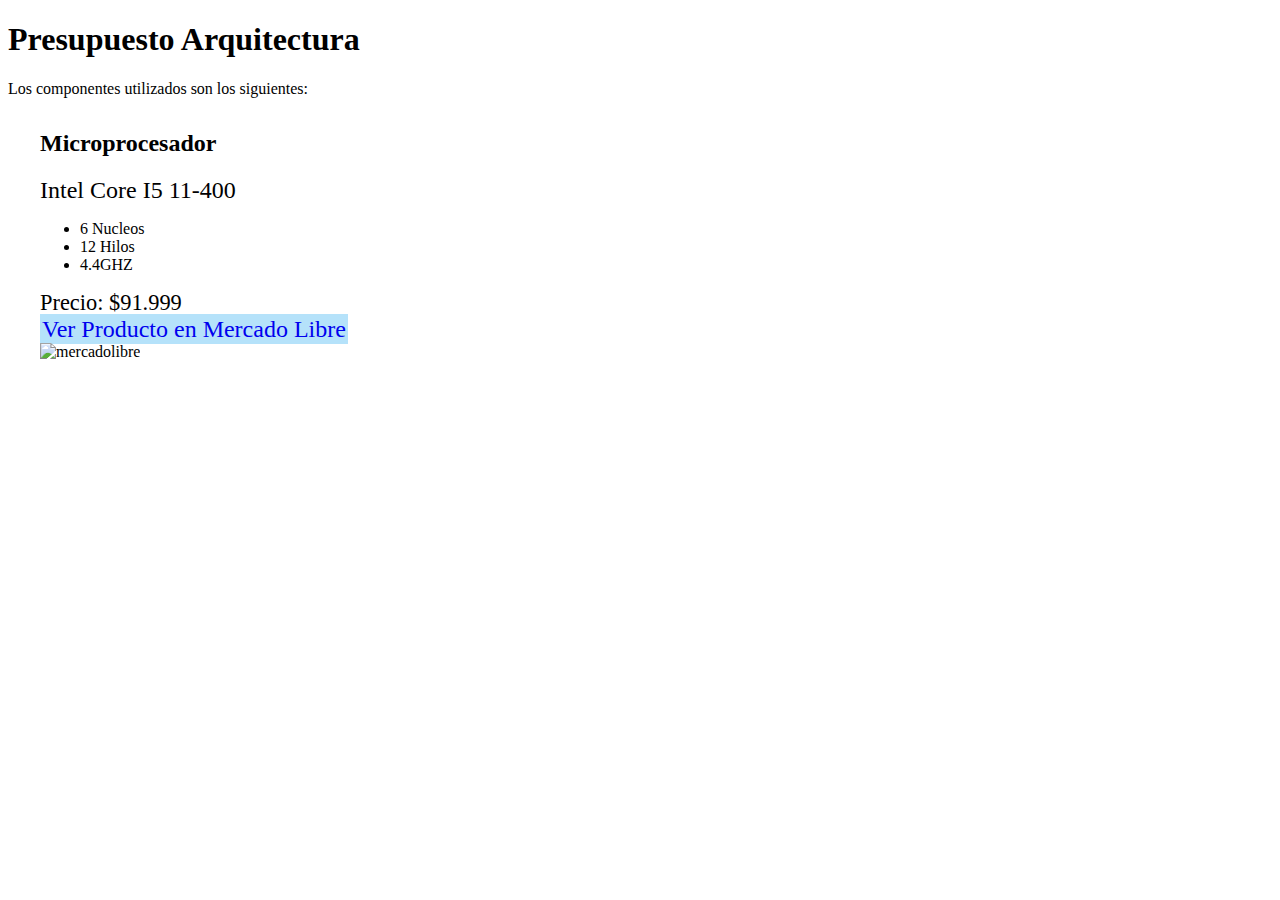
==== bootstrap.html @ e8a1363f "first commit" ====
<!DOCTYPE html>
<html lang="en">

<head>
    <meta charset="UTF-8">
    <meta http-equiv="X-UA-Compatible" content="IE=edge">
    <meta name="viewport" content="width=device-width, initial-scale=1.0">
    <title>Document</title>
    <link href="https://cdn.jsdelivr.net/npm/bootstrap@5.3.0-alpha3/dist/css/bootstrap.min.css" rel="stylesheet"
        integrity="sha384-KK94CHFLLe+nY2dmCWGMq91rCGa5gtU4mk92HdvYe+M/SXH301p5ILy+dN9+nJOZ" crossorigin="anonymous">
    <link rel="stylesheet" href="style2.css">
</head>

<body>
    <header>
        <h1>Presupuesto Arquitectura</h1>
    </header>
    <main class="container-fluid">
        <p>Los componentes utilizados son los siguientes:</p>
        <section class="row">
            <h2 class="product">Microprocesador</h2>
            <div class="col">
                <span class="product-name">Intel Core I5 11-400</span>
                <ul>
                    <li>6 Nucleos</li>
                    <li>12 Hilos</li>
                    <li>4.4GHZ</li>
                </ul>
                <span class="price">Precio: $91.999</span><br>
                <a href="https://www.mercadolibre.com.ar/procesador-gamer-intel-core-i5-11400-bx8070811400-de-6-nucleos-y-44ghz-de-frecuencia-con-grafica-integrada/p/MLA17968335?pdp_filters=category:MLA1693#searchVariation=MLA17968335&position=7&search_layout=grid&type=product&tracking_id=dd7a8239-ee51-47ea-beab-1397d294beb7"
                    class="buy">Ver Producto en Mercado Libre</a>
            </div>
            <div class="col">
                <img src="https://http2.mlstatic.com/D_NQ_NP_766062-MLA47177160024_082021-O.webp" alt="mercadolibre">
            </div>
        </section>
    </main>
    <footer></footer>
</body>

</html>
---- style2.css ----
a{
    text-decoration: none;
}
img{
    width: 30%;
    height: auto;
}
.product-name{
    font-size: 1.5rem;
}
.row{
    margin: 2rem;
}
.price{
    font-size: 1.4rem;
}
.buy {
    font-size: 1.5rem;
    text-align: center;
    max-height: 30px;
    border: solid transparent 2px;
    background-color: #b5e2fa;
}

.buy:hover{
    animation: white-mode 10s alternate linear;
}
@keyframes white-mode {
    0%{background: #386641; color: black};
    25%{background: #a7c957; color: black};
    50%{background: #bc4749;color: black};
    75%{background: #f2e8cf; color: black};
    100%{background: #6a994e; color: black;}
}
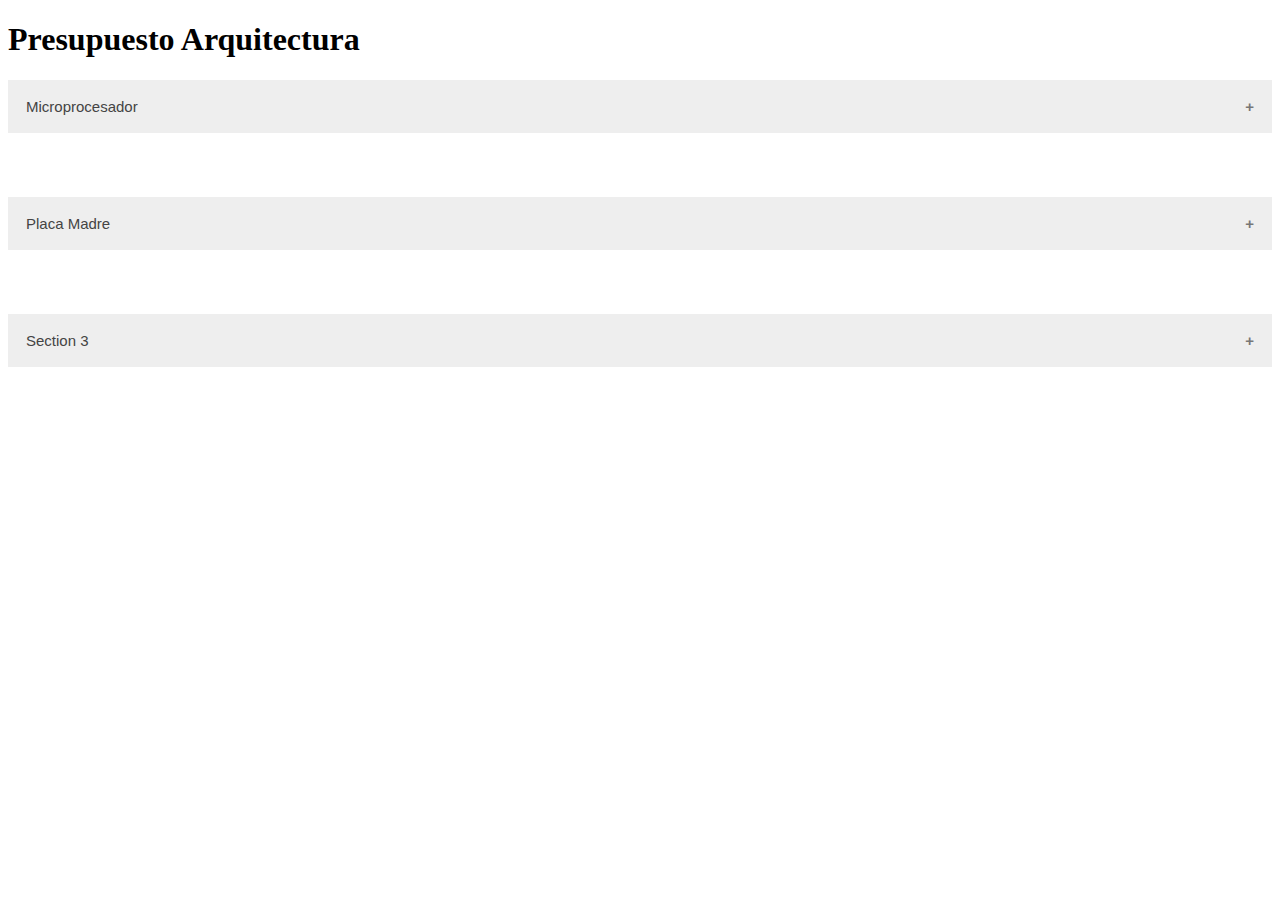
==== commit 845a6ecf: "new style" ====
--- a/bootstrap.html
+++ b/bootstrap.html
@@ -16,8 +16,8 @@
         <h1>Presupuesto Arquitectura</h1>
     </header>
     <main class="container-fluid">
-        <p>Los componentes utilizados son los siguientes:</p>
-        <section class="row">
+        <button class="accordion">Microprocesador</button>
+        <div class="row panel">
             <h2 class="product">Microprocesador</h2>
             <div class="col">
                 <span class="product-name">Intel Core I5 11-400</span>
@@ -31,11 +31,55 @@
                     class="buy">Ver Producto en Mercado Libre</a>
             </div>
             <div class="col">
-                <img src="https://http2.mlstatic.com/D_NQ_NP_766062-MLA47177160024_082021-O.webp" alt="mercadolibre">
+                <img src="https://http2.mlstatic.com/D_NQ_NP_766062-MLA47177160024_082021-O.webp" alt="mercado libre">
             </div>
-        </section>
+        </div>
+        <button class="accordion">Placa Madre</button>
+        <div class="panel row">
+            <h2 class="product">Motherboard</h2>
+            <div class="col">
+                <span class="product-name">Asus Prime B460m-a</span>
+                <ul>
+                    <li>Socket 1200</li>
+                    <li>Tipo de memoria RAM: DDR4</li>
+                    <li>
+                        Capacidad máxima soportada de la memoria RAM: 128 GB</li>
+                    <li>Tamaño: 24.4cm x 24.4cm</li>
+                    <li>Ranuras de expansión: 1 x pcie 4.0/3.0 x16 + 1 x pcie 3.0 x16 (max. x4)</li>
+                </ul>
+                <span class="price">Precio: $41.999</span><br>
+                <a href="https://www.mercadolibre.com.ar/motherboard-asus-prime-b460m-a-r20-intel-socket-1200-intel-color-negro/p/MLA22570454?pdp_filters=category:MLA1692#searchVariation=MLA22570454&position=1&search_layout=grid&type=product&tracking_id=dfa5a8b7-c942-4bef-97c4-6eac0f5db045"
+                    class="buy">Ver Producto en mercado libre</a>
+            </div>
+            <div class="col">
+                <img src="https://http2.mlstatic.com/D_NQ_NP_739161-MLA48407790592_122021-O.webp" alt="Mercado Libre">
+            </div>
+        </div>
+
+        <button class="accordion">Section 3</button>
+        <div class="panel">
+            <p>Lorem ipsum dolor sit amet, consectetur adipisicing elit, sed do eiusmod tempor incididunt ut labore et
+                dolore magna aliqua. Ut enim ad minim veniam, quis nostrud exercitation ullamco laboris nisi ut aliquip
+                ex ea commodo consequat.</p>
+        </div>
     </main>
     <footer></footer>
+    <script>
+        var acc = document.getElementsByClassName("accordion");
+        var i;
+
+        for (i = 0; i < acc.length; i++) {
+            acc[i].addEventListener("click", function () {
+                this.classList.toggle("active");
+                var panel = this.nextElementSibling;
+                if (panel.style.maxHeight) {
+                    panel.style.maxHeight = null;
+                } else {
+                    panel.style.maxHeight = panel.scrollHeight + "px";
+                }
+            });
+        }
+    </script>
 </body>
 
 </html>--- a/style2.css
+++ b/style2.css
@@ -1,5 +1,9 @@
 a{
     text-decoration: none;
+    color: black;
+}
+a:hover{
+    text-decoration: underline;
 }
 img{
     width: 30%;
@@ -14,10 +18,11 @@
 .price{
     font-size: 1.4rem;
 }
+
 .buy {
-    font-size: 1.5rem;
+    font-size: 1.8rem;
     text-align: center;
-    max-height: 30px;
+    max-height: 40px;
     border: solid transparent 2px;
     background-color: #b5e2fa;
 }
@@ -25,6 +30,42 @@
 .buy:hover{
     animation: white-mode 10s alternate linear;
 }
+.accordion {
+    background-color: #eee;
+    color: #444;
+    cursor: pointer;
+    padding: 18px;
+    width: 100%;
+    border: none;
+    text-align: left;
+    outline: none;
+    font-size: 15px;
+    transition: 0.4s;
+  }
+  
+  .active, .accordion:hover {
+    background-color: #ccc;
+  }
+  
+  .accordion:after {
+    content: '\002B';
+    color: #777;
+    font-weight: bold;
+    float: right;
+    margin-left: 5px;
+  }
+  
+  .active:after {
+    content: "\2212";
+  }
+  
+  .panel {
+    padding: 0 18px;
+    background-color: white;
+    max-height: 0;
+    overflow: hidden;
+    transition: max-height 0.2s ease-out;
+  }
 @keyframes white-mode {
     0%{background: #386641; color: black};
     25%{background: #a7c957; color: black};
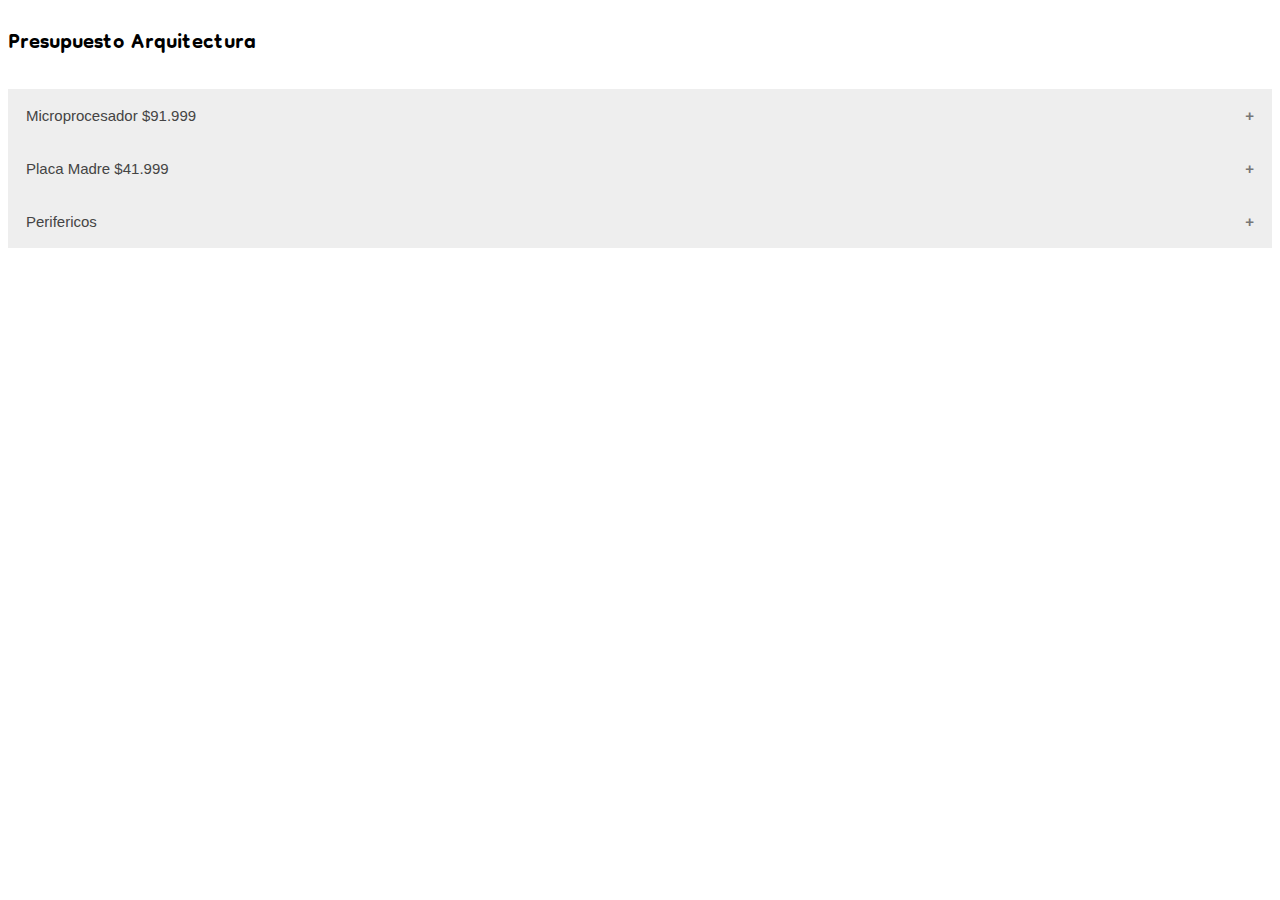
==== commit 9d33d490: "fonts changed" ====
--- a/bootstrap.html
+++ b/bootstrap.html
@@ -16,7 +16,7 @@
         <h1>Presupuesto Arquitectura</h1>
     </header>
     <main class="container-fluid">
-        <button class="accordion">Microprocesador</button>
+        <button class="accordion">Microprocesador $91.999</button>
         <div class="row panel">
             <h2 class="product">Microprocesador</h2>
             <div class="col">
@@ -34,7 +34,7 @@
                 <img src="https://http2.mlstatic.com/D_NQ_NP_766062-MLA47177160024_082021-O.webp" alt="mercado libre">
             </div>
         </div>
-        <button class="accordion">Placa Madre</button>
+        <button class="accordion">Placa Madre $41.999</button>
         <div class="panel row">
             <h2 class="product">Motherboard</h2>
             <div class="col">
@@ -56,11 +56,19 @@
             </div>
         </div>
 
-        <button class="accordion">Section 3</button>
+        <button class="accordion">Perifericos</button>
         <div class="panel">
-            <p>Lorem ipsum dolor sit amet, consectetur adipisicing elit, sed do eiusmod tempor incididunt ut labore et
-                dolore magna aliqua. Ut enim ad minim veniam, quis nostrud exercitation ullamco laboris nisi ut aliquip
-                ex ea commodo consequat.</p>
+            <div class="row">
+                <h2 class="product">Mouse</h2>
+                <div class="col">
+                    <span class="product-name">Logitech G Series Lightspeed G305 black</span>
+                    <ul>
+                        <li>Tipo de sensor: Sensor Optico</li>
+                        <li>Tipo de conexion: Inalambrico</li>
+                        <li>Resolución del sensor: 12000 dpi</li>
+                    </ul>
+                </div>
+            </div>
         </div>
     </main>
     <footer></footer>
--- a/style2.css
+++ b/style2.css
@@ -1,3 +1,7 @@
+@import url('https://fonts.googleapis.com/css2?family=Dongle:wght@300&display=swap');
+body{
+    font-family: 'Dongle', sans-serif;
+}
 a{
     text-decoration: none;
     color: black;
@@ -10,10 +14,7 @@
     height: auto;
 }
 .product-name{
-    font-size: 1.5rem;
-}
-.row{
-    margin: 2rem;
+    font-size: 3.5rem;
 }
 .price{
     font-size: 1.4rem;
